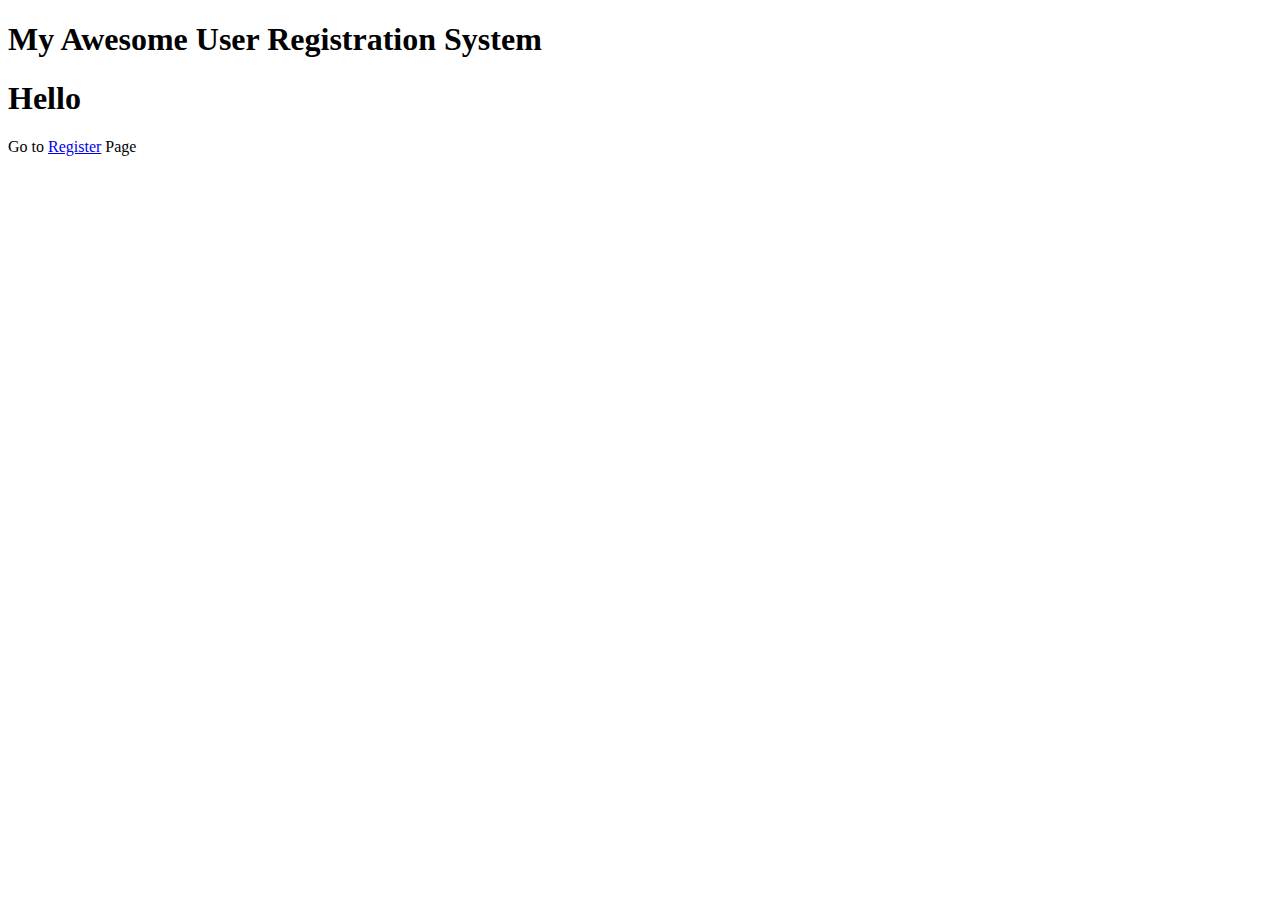
==== index.html @ b580258b "Initial commit" ====
<!DOCTYPE html>
<html lang="en">
  <head>
    <meta charset="UTF-8" />
    <meta http-equiv="X-UA-Compatible" content="IE=edge" />
    <meta name="viewport" content="width=<device-width>, initial-scale=1.0" />
    <title>Document</title>
  </head>
  <body>
    <header>
      <h1>My Awesome User Registration System</h1>
    </header>
    <main>
      <h1>Hello</h1>
      <p>Go to <a href="register.html">Register</a> Page</p>
    </main>
  </body>
</html>
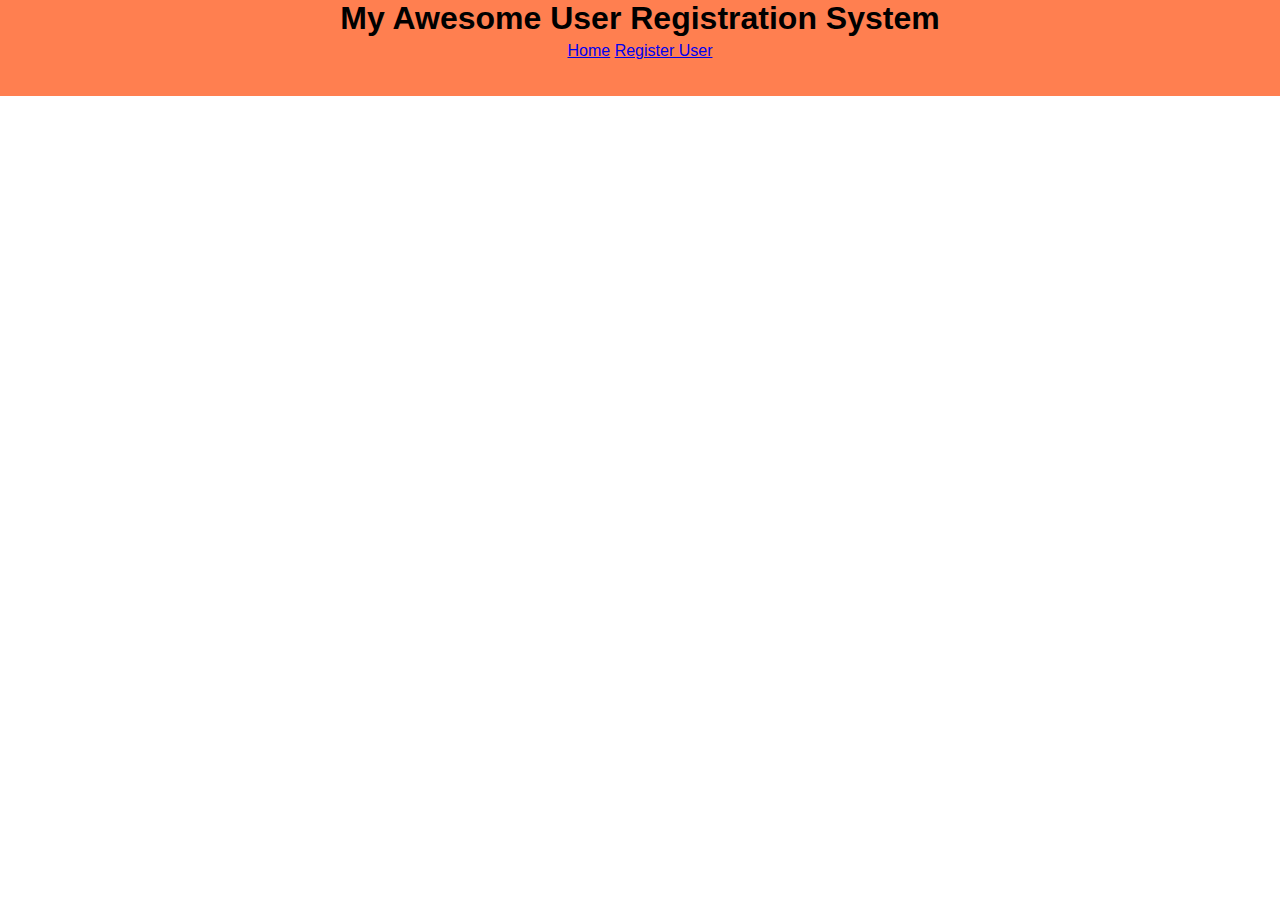
==== commit edd4cd94: "Updated register functions" ====
--- a/index.html
+++ b/index.html
@@ -4,15 +4,17 @@
     <meta charset="UTF-8" />
     <meta http-equiv="X-UA-Compatible" content="IE=edge" />
     <meta name="viewport" content="width=<device-width>, initial-scale=1.0" />
+    <link rel="stylesheet" href="styles/mystyle.css" />
     <title>Document</title>
   </head>
   <body>
     <header>
       <h1>My Awesome User Registration System</h1>
+      <nav class="navigation">
+        <a href="index.html">Home</a>
+        <a class="link-register" href="register.html">Register User</a>
+      </nav>
     </header>
-    <main>
-      <h1>Hello</h1>
-      <p>Go to <a href="register.html">Register</a> Page</p>
-    </main>
+    <main></main>
   </body>
 </html>
--- a/styles/mystyle.css
+++ b/styles/mystyle.css
@@ -0,0 +1,74 @@
+/*GLOBAL*/
+* {
+  margin: 0;
+  padding: 0;
+}
+body {
+  font-family: arial;
+}
+.container {
+  width: 50%;
+  margin: 30px auto;
+}
+/*HEADER*/
+header {
+  background-color: coral;
+  height: 8vh;
+  text-align: center;
+}
+/*NAVIGATION*/
+.navigation {
+  background-color: coral;
+  margin-top: 5px;
+  height: 6vh;
+}
+/*NOTIFICATIONS*/
+#notifications {
+  width: 30%;
+  border-radius: 5px;
+  padding: 3px;
+  margin-bottom: 10px;
+  height: 30px;
+  font-size: 14px;
+  margin: 10px auto;
+  text-align: center;
+}
+.hide {
+  display: none;
+}
+.success {
+  background-color: green;
+  color: dark green;
+}
+.error {
+  background-color: pink;
+  border: 1px solid gray;
+}
+
+/*MAIN*/
+main {
+  margin-top: 45px;
+}
+h2 {
+  text-align: center;
+}
+.form-container {
+  background-color: gray;
+  border-radius: 10px;
+  padding: 1rem;
+  margin-top: 1rem;
+}
+.form-container div {
+  margin-bottom: 10px;
+}
+input,
+select {
+  padding: 3px;
+  border-radius: 3px;
+  border: none;
+}
+label {
+  display: inline-block;
+  width: 100px;
+  text-align: right;
+}
